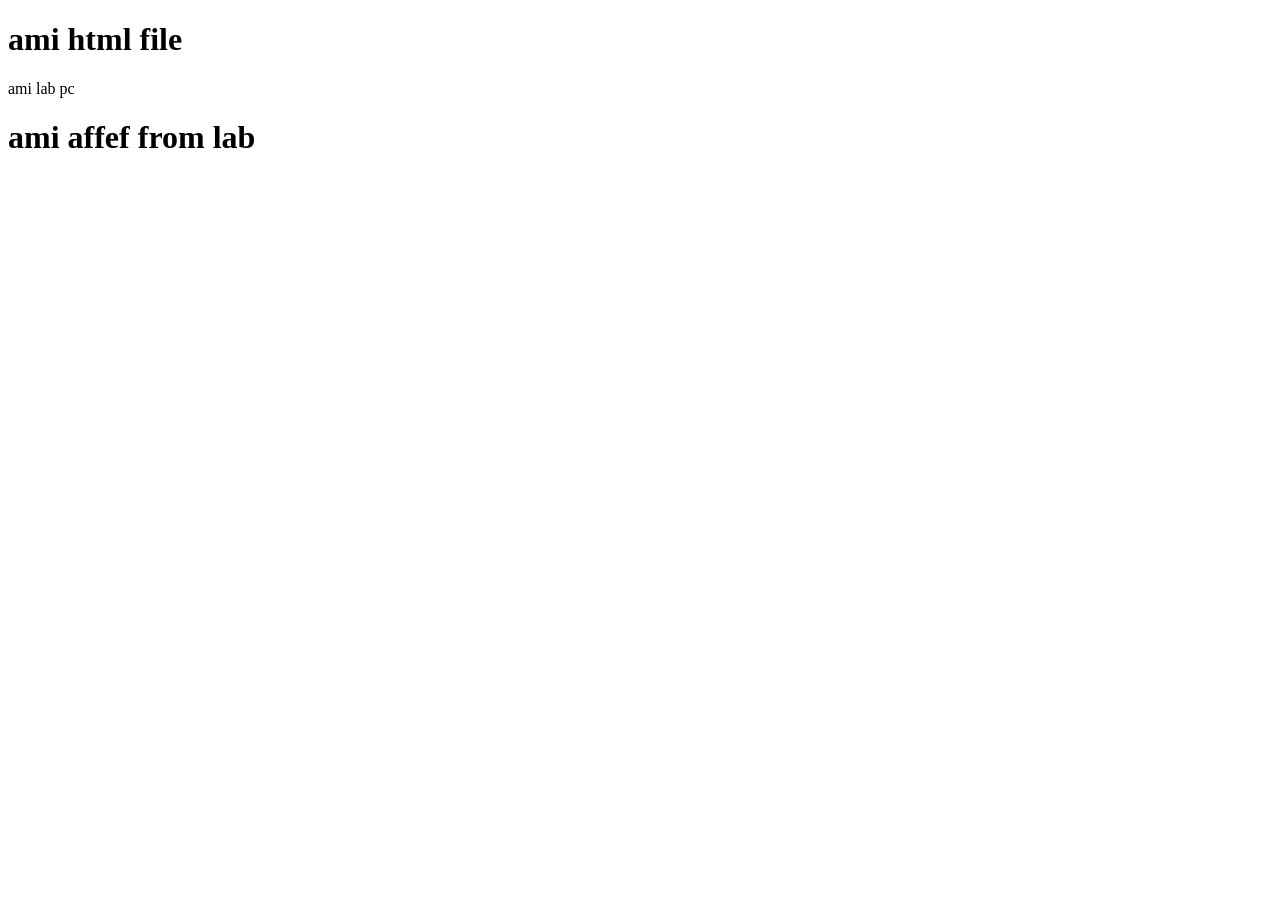
==== index.html @ d61c1065 "Update index.html" ====
<!DOCTYPE html>
<html lang="en">
<head>
    <meta charset="UTF-8">
    <meta name="viewport" content="width=device-width, initial-scale=1.0">
    <title>Document</title>
</head>
<body>
    <h1>ami html file</h1>
    <p>ami lab pc</p>
    <h1>ami affef from lab</h1>
</body>
</html>
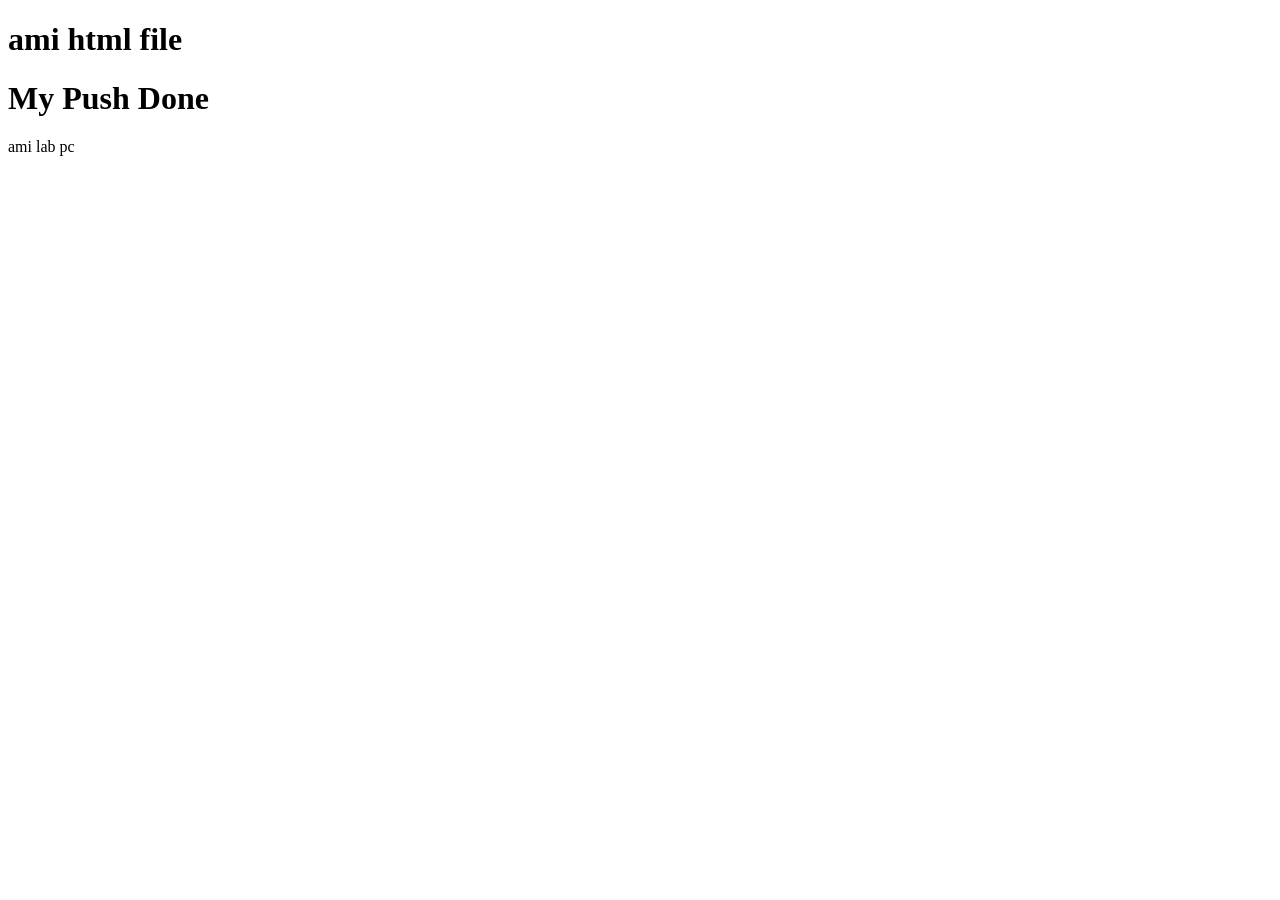
==== commit 43dd8b8e: "Add 'My Push Done' heading to index.html Insert a second H1 element ("My Push Done") into index.html" ====
--- a/index.html
+++ b/index.html
@@ -7,7 +7,7 @@
 </head>
 <body>
     <h1>ami html file</h1>
+    <h1>My Push Done</h1>
     <p>ami lab pc</p>
-    <h1>ami affef from lab</h1>
 </body>
 </html>
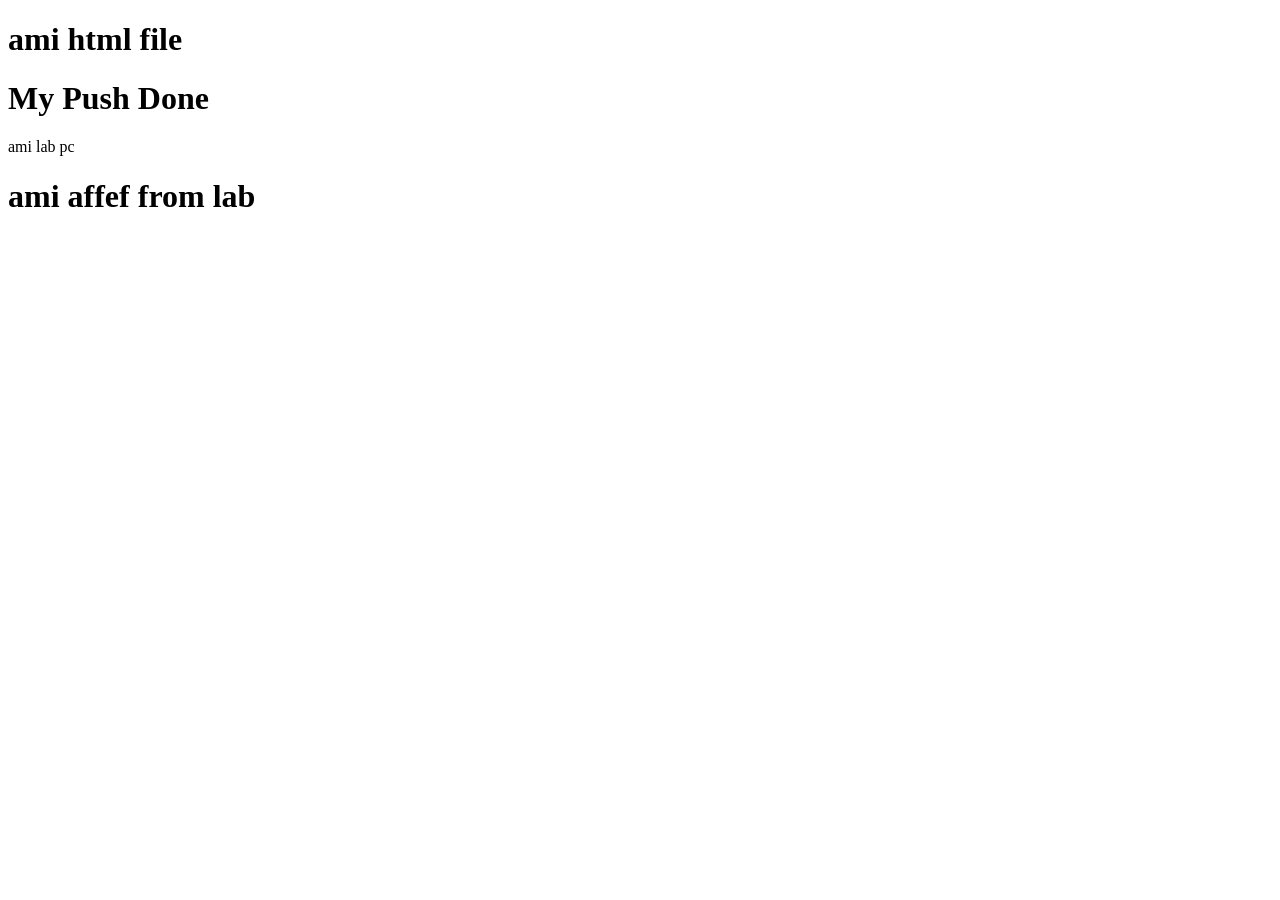
==== commit 3aa7be5d: "Merge branch 'abdullah-affef' into development" ====
--- a/index.html
+++ b/index.html
@@ -9,5 +9,6 @@
     <h1>ami html file</h1>
     <h1>My Push Done</h1>
     <p>ami lab pc</p>
+    <h1>ami affef from lab</h1>
 </body>
 </html>
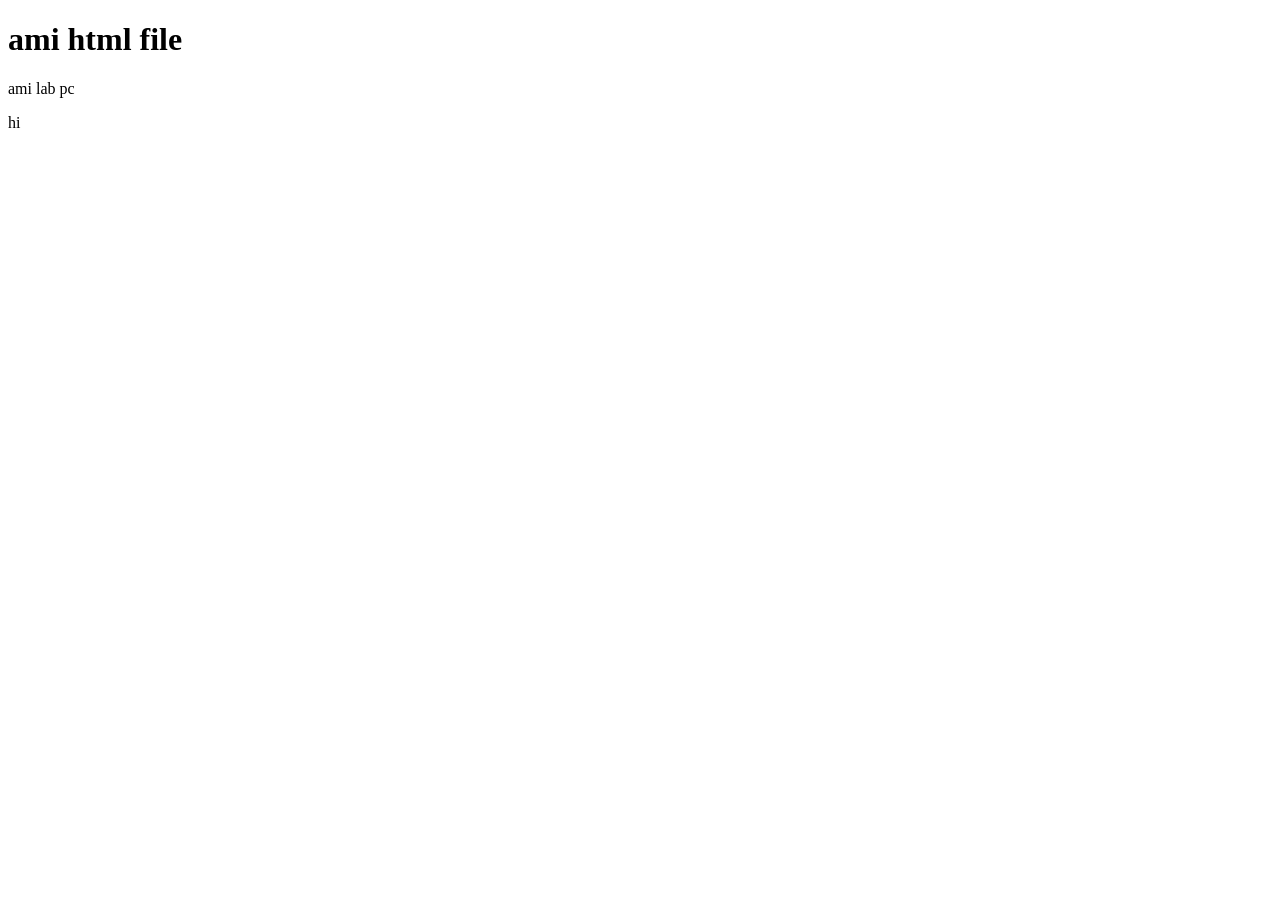
==== commit 678c04aa: "push" ====
--- a/index.html
+++ b/index.html
@@ -7,8 +7,7 @@
 </head>
 <body>
     <h1>ami html file</h1>
-    <h1>My Push Done</h1>
     <p>ami lab pc</p>
-    <h1>ami affef from lab</h1>
+    <p>hi</p>
 </body>
 </html>
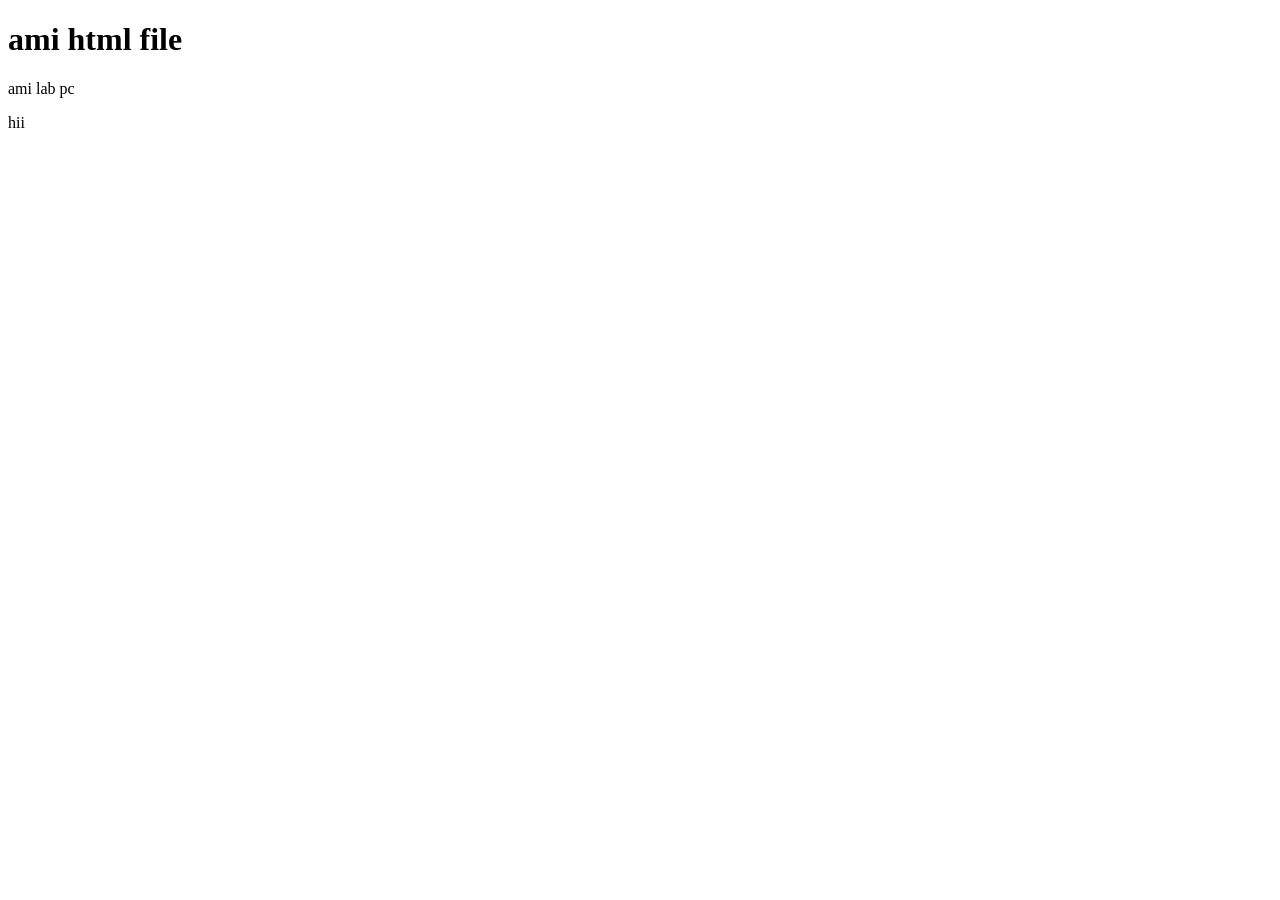
==== commit 38ed284c: "new" ====
--- a/index.html
+++ b/index.html
@@ -8,6 +8,6 @@
 <body>
     <h1>ami html file</h1>
     <p>ami lab pc</p>
-    <p>hi</p>
+    <p>hii</p>
 </body>
 </html>
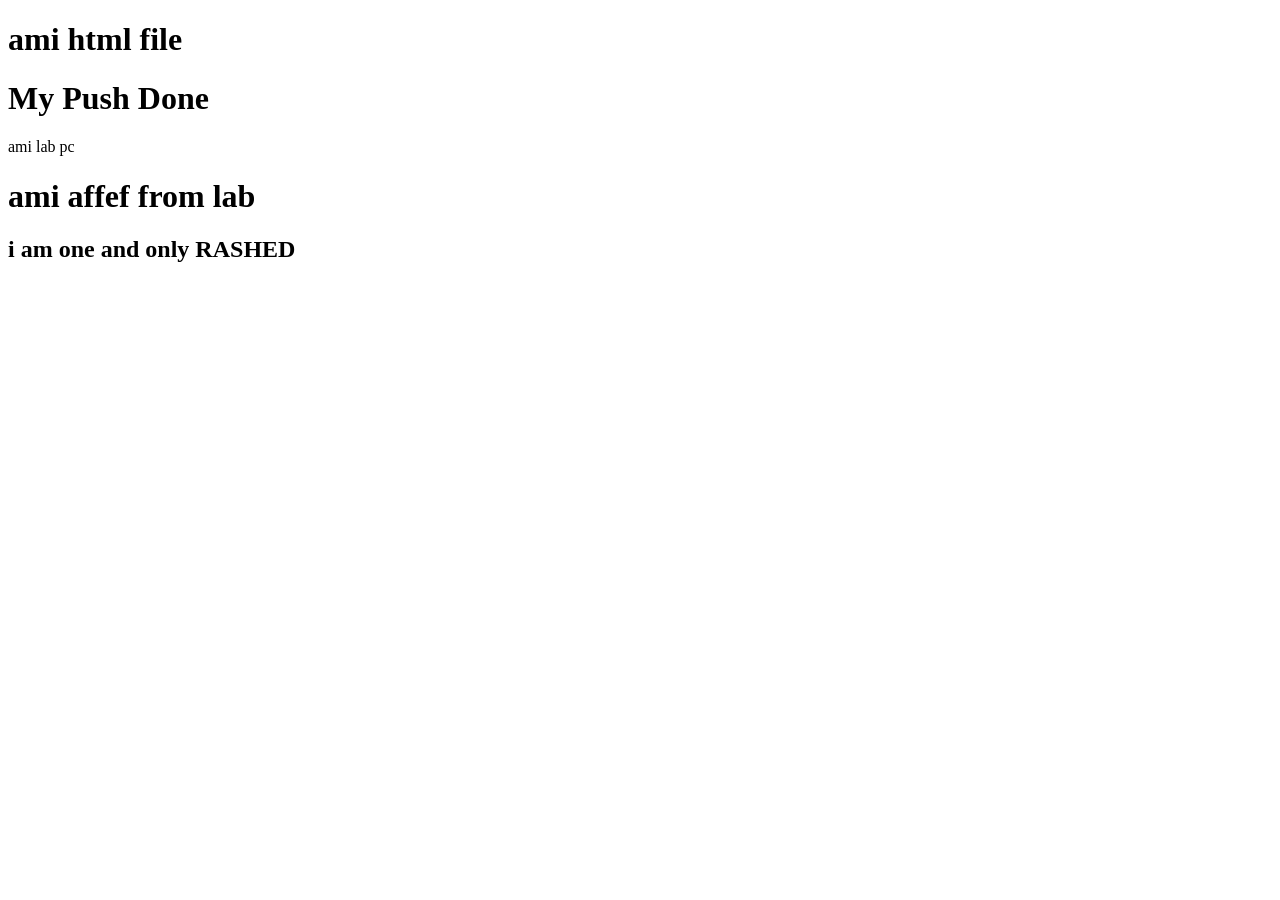
==== commit 703ba4d5: "Merge branch 'rashed' into development" ====
--- a/index.html
+++ b/index.html
@@ -7,7 +7,9 @@
 </head>
 <body>
     <h1>ami html file</h1>
+    <h1>My Push Done</h1>
     <p>ami lab pc</p>
-    <p>hii</p>
+    <h1>ami affef from lab</h1>
+    <h2>i am one and only RASHED</h2>
 </body>
 </html>
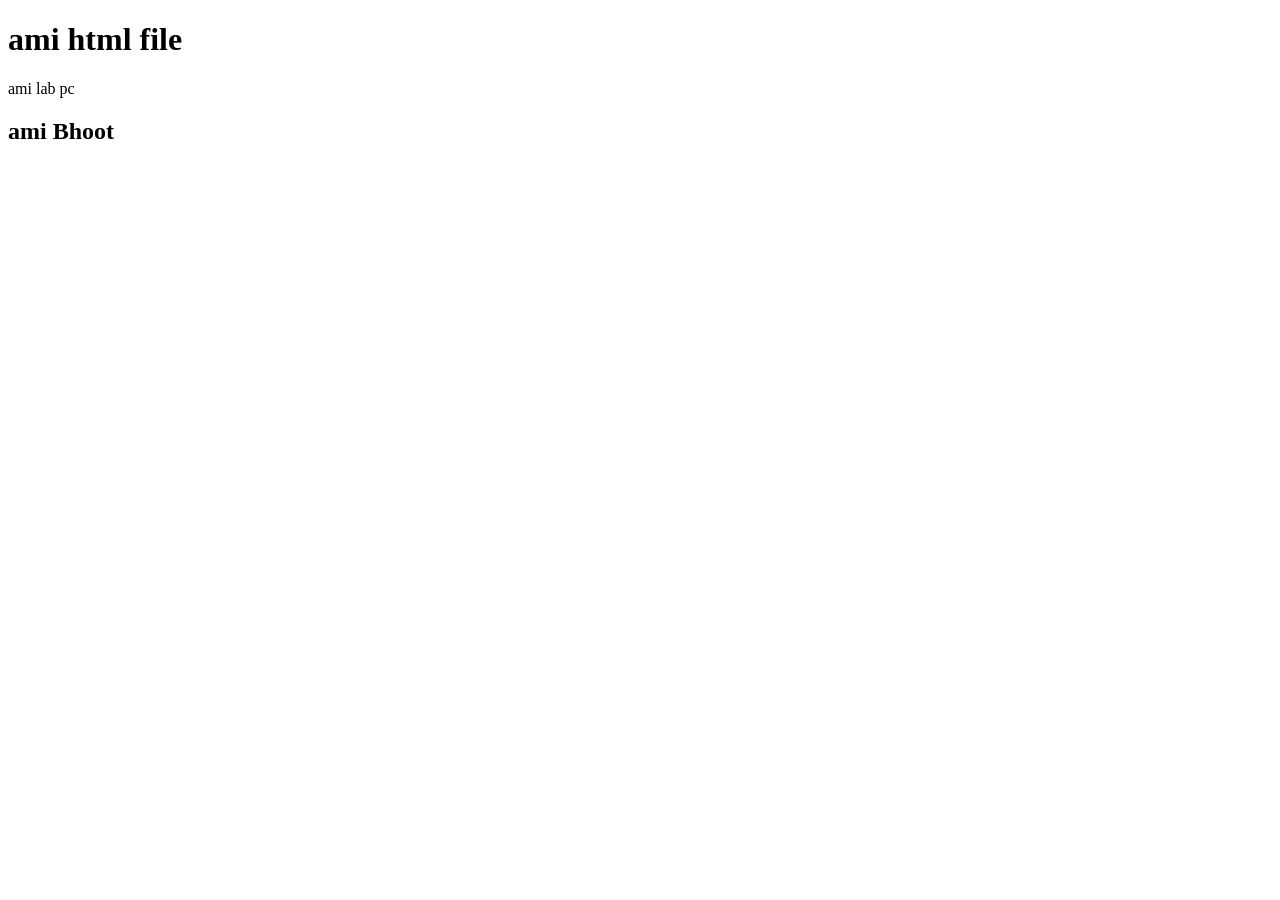
==== commit 0f5a4b23: "ffff" ====
--- a/index.html
+++ b/index.html
@@ -7,9 +7,7 @@
 </head>
 <body>
     <h1>ami html file</h1>
-    <h1>My Push Done</h1>
     <p>ami lab pc</p>
-    <h1>ami affef from lab</h1>
-    <h2>i am one and only RASHED</h2>
+    <h2>ami Bhoot</h2>
 </body>
 </html>
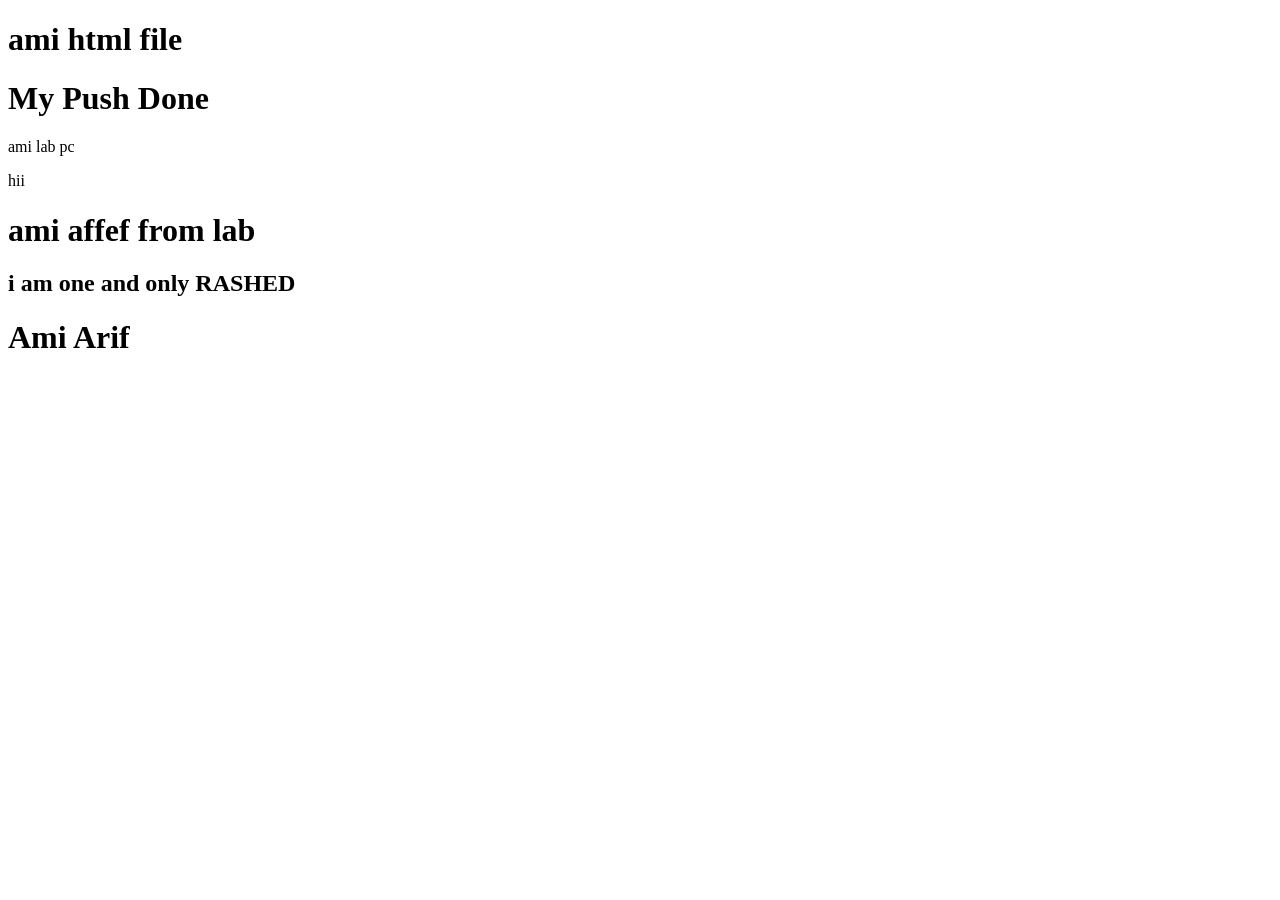
==== commit 8b58391f: "ami arif" ====
--- a/index.html
+++ b/index.html
@@ -7,7 +7,11 @@
 </head>
 <body>
     <h1>ami html file</h1>
+    <h1>My Push Done</h1>
     <p>ami lab pc</p>
-    <h2>ami Bhoot</h2>
+    <p>hii</p>
+    <h1>ami affef from lab</h1>
+    <h2>i am one and only RASHED</h2>
+    <h1>Ami Arif</h1>
 </body>
 </html>
